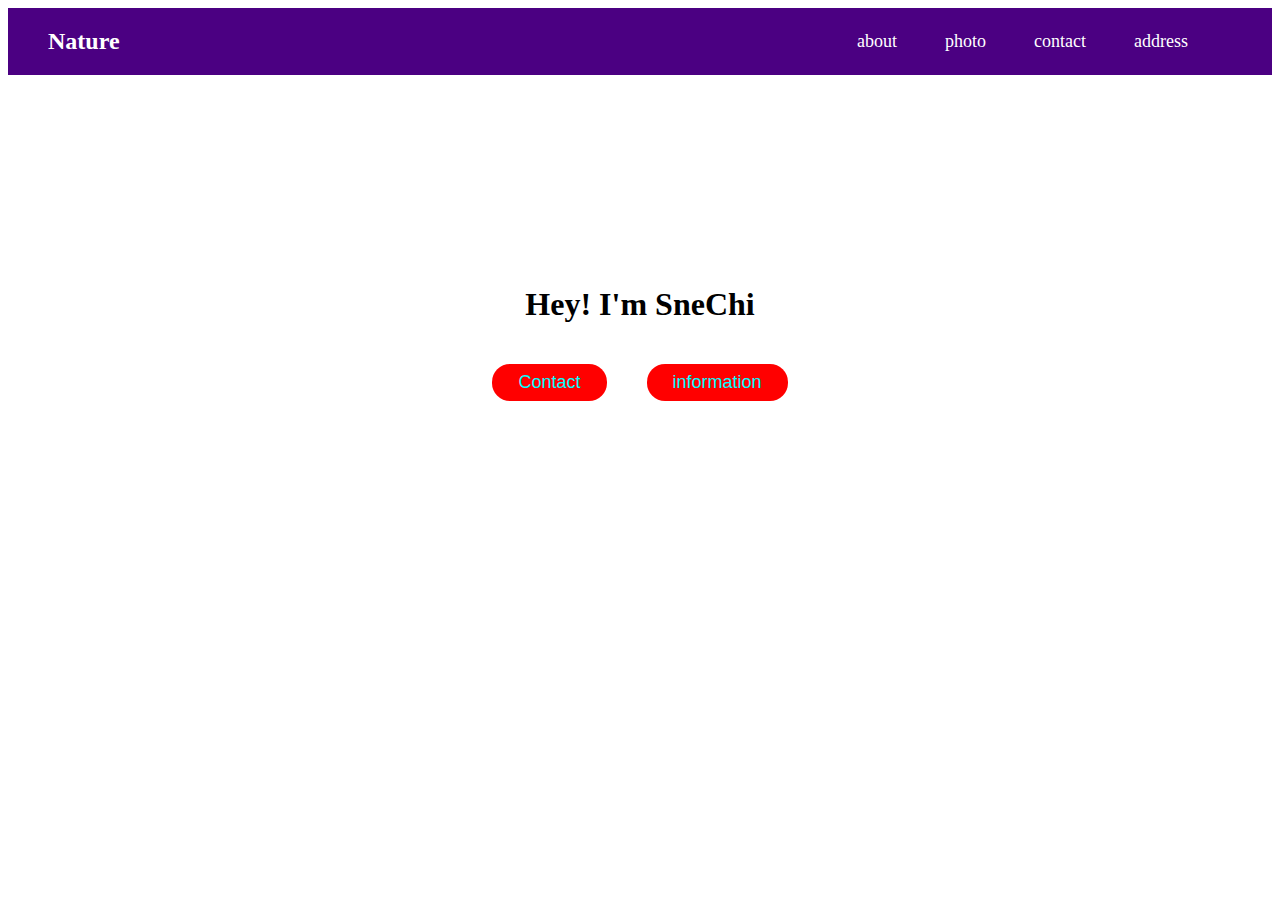
==== my first web/index.html @ e00df63f "I,m design my first page" ====
<html>
    <head>
        <title>my first web</title>
        <link rel="stylesheet" href="index.css">
    </head>
    <body>
        <div class="background">
            <div class="nav-bar">
                <h2 style="color: white;">Nature</h2>
                <ul class="nav-item">
                    <li>about</li>
                    <li>photo</li>
                    <li>contact</li>
                    <li>address</li>
                </ul>
            </div>
            <div class="info">
                <div class="information">
                    <h1>Hey! I'm SneChi</h1>
                </div>
                <div class="buttons">
                    <button class="button">Contact</button>
                    <button class="button">information</button>
                </div>
            </div>
        </div>
    </body>
</html>
---- my first web/index.css ----
.background{
    width: 100%;
    height: 100%;
    background-image: url("https://wallpapers.com/images/featured/nature-2ygv7ssy2k0lxlzu.jpg");
    background-size: cover;
}

.nav-bar{
    display:flex;
    justify-content: space-between;
    padding-left: 40px;
    padding-right: 40px;
    background-color: indigo;
    align-items: center;
}

.nav-item{
    display: flex;
    list-style: none;
    color:white;
}

.nav-item li{
    margin-right: 40px;
    font-size: 18px;
    padding-left: 4px;
    padding-right: 4px;
    padding-top: 2px;
    padding-bottom: 2px;
    border-radius: 6px;
}

.nav-item li:hover{
    color: red;
    cursor: pointer;
    background-color: white;
}

.information{
    justify-content: center;
    display: flex;
}

.button{
    background-color: red;
    color:aqua;
    padding-left: 26px;
    padding-right: 26px;
    padding-top: 8px;
    padding-bottom: 8px;
    font-size: 18px;
    border-radius: 18px;
    border-style: none;
    margin: 20px;
}

.buttons{
    display: flex;
    justify-content: center;
    
}

.info{
    padding-top: 15%;
}
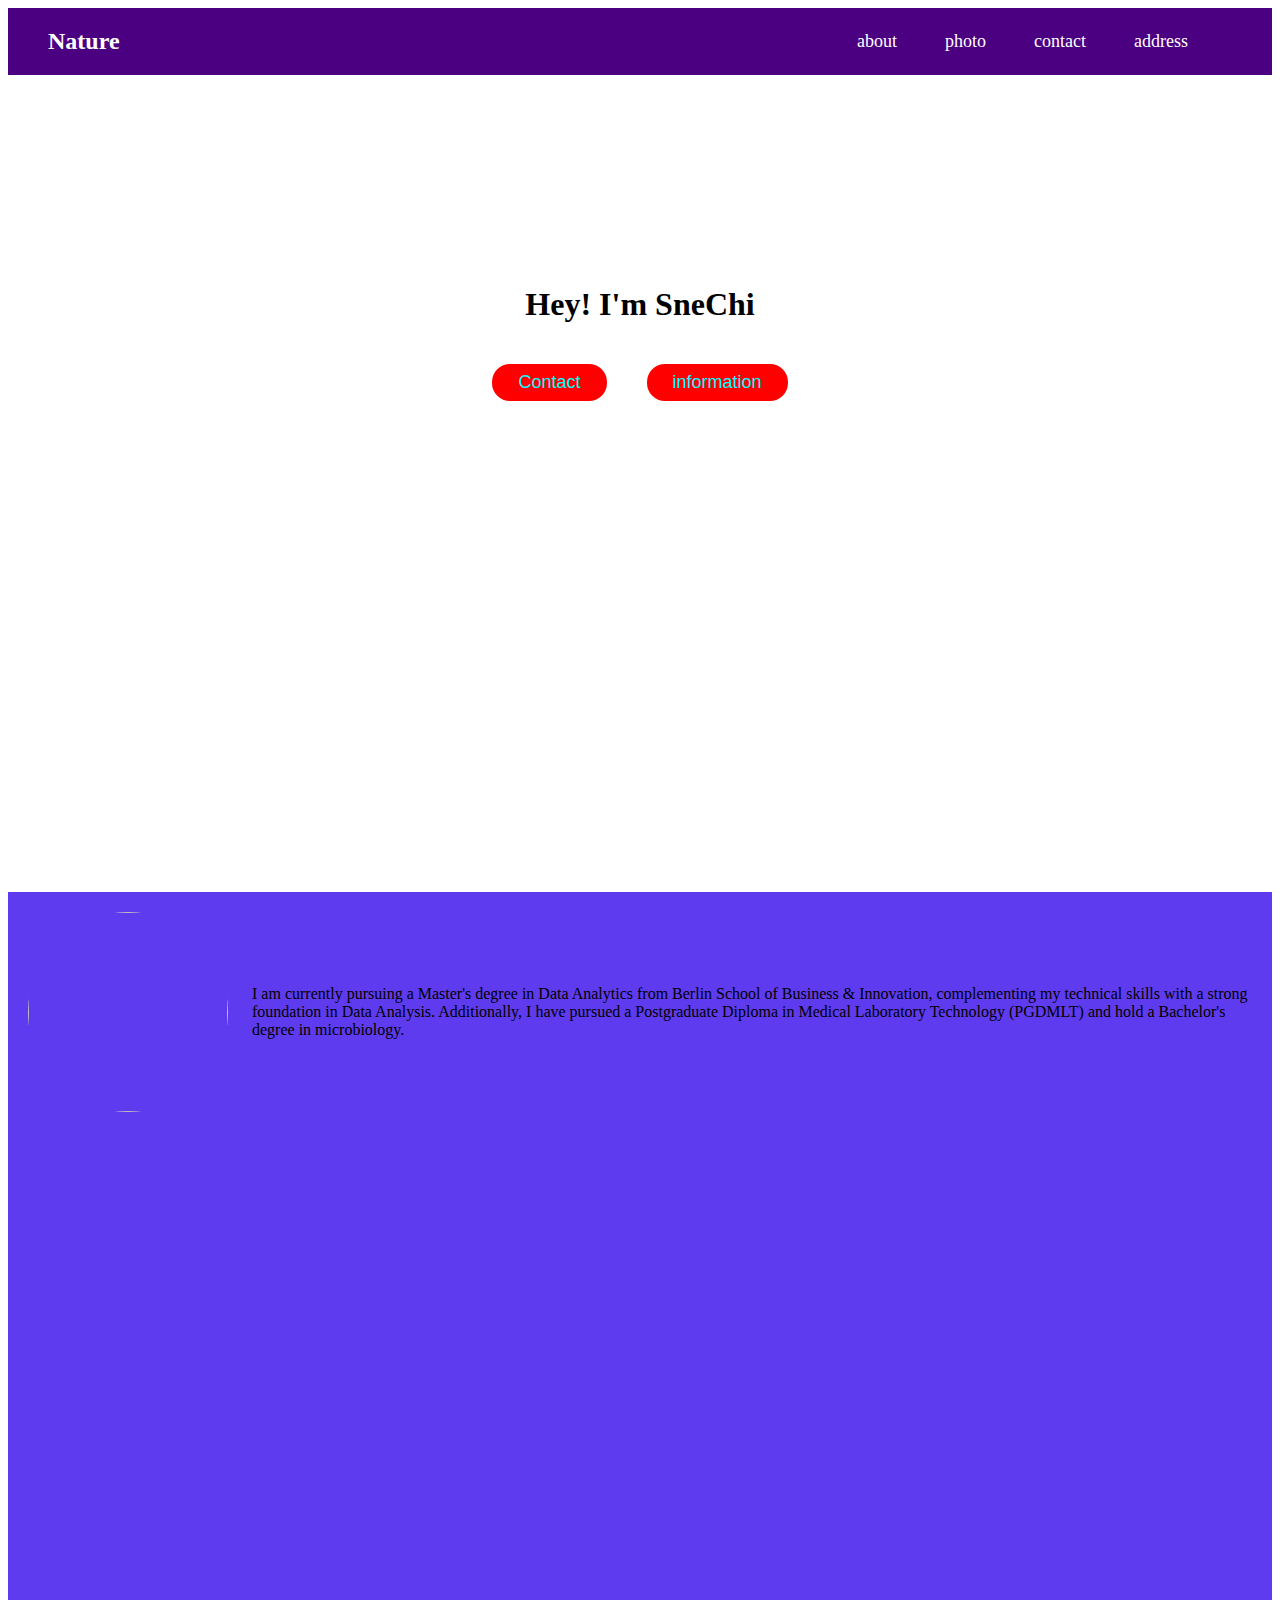
==== commit b788fe5f: "develope my first page" ====
--- a/my first web/index.html
+++ b/my first web/index.html
@@ -24,5 +24,18 @@
                 </div>
             </div>
         </div>
+        <div class="photo">
+            <div class="intro">
+                <img class="my-photo" src="https://encrypted-tbn0.gstatic.com/images?q=tbn:ANd9GcS14_oho9MhLnSba6YzxELs7-cBAZSilbJI8g&usqp=CAU" alt="">
+                <p>
+                    I am currently pursuing a Master's degree in Data Analytics from Berlin School of Business & Innovation,
+                    complementing my technical skills with a strong foundation in Data Analysis. Additionally, 
+                    I have pursued a Postgraduate Diploma in Medical Laboratory Technology (PGDMLT) and hold a Bachelor's degree in microbiology.
+                </p>
+            </div>
+            <div>
+                
+            </div>
+        </div>
     </body>
 </html>--- a/my first web/index.css
+++ b/my first web/index.css
@@ -62,4 +62,24 @@
 
 .info{
     padding-top: 15%;
+}
+
+.photo{
+    height: 100%;
+    width: 100%;
+    background-color: #5E3BEE;
+}
+
+.intro{
+    display: flex;
+    align-items: center;
+    padding: 20px;
+
+}
+
+.my-photo{
+    border-radius: 200px;
+    height: 200px;
+    width: 200px;
+    margin-right: 24px;
 }